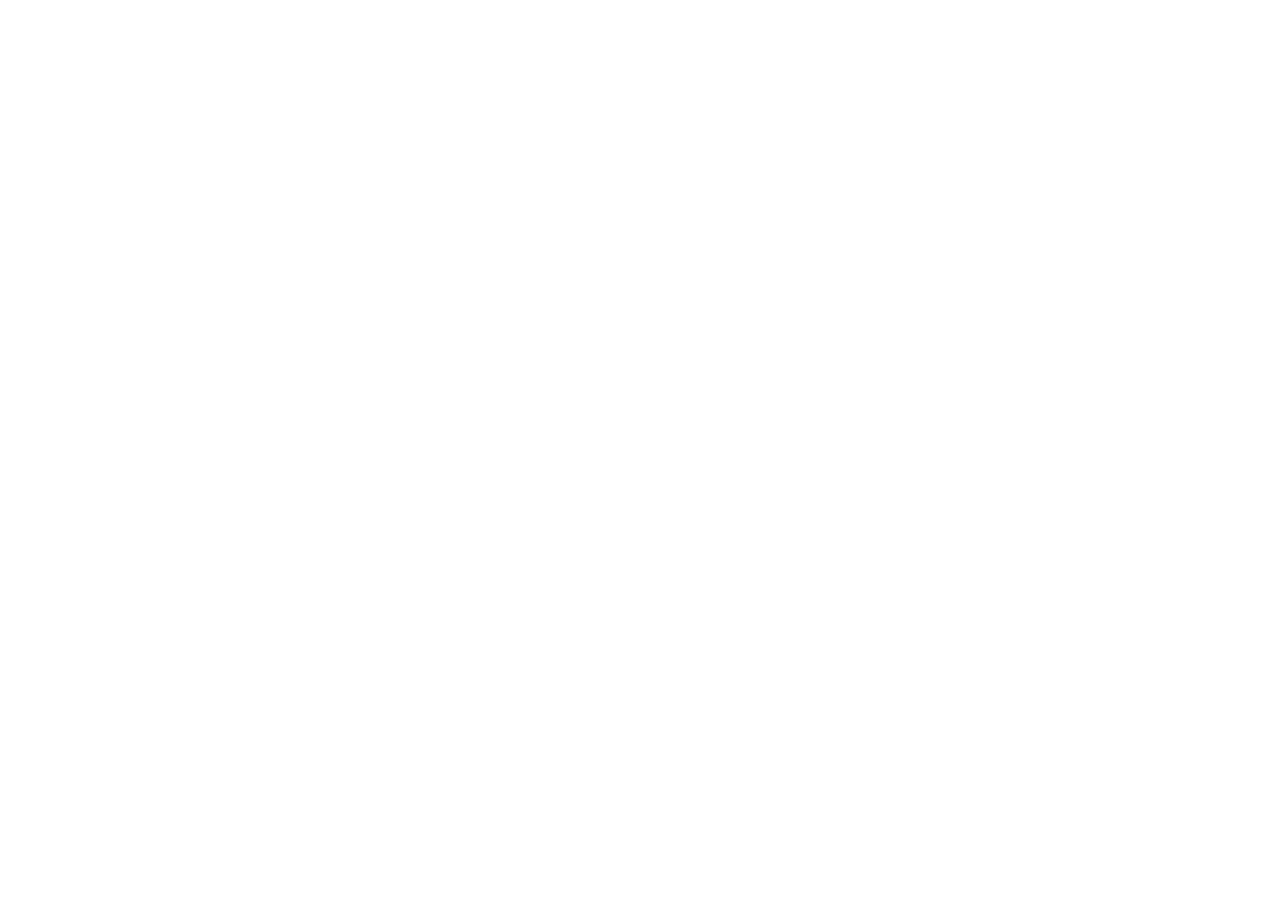
==== ajax/index.html @ 3afb27b2 "Starting an ajax project" ====
<!DOCTYPE html>
<html lang="en">
<head>
	<meta charset="UTF-8">
	<title>Ajax Type Ahead</title>

	<link rel="stylesheet" href="css/style.css">

</head>
<body>

	<script src="js/script.js"></script>
</body>
</html>
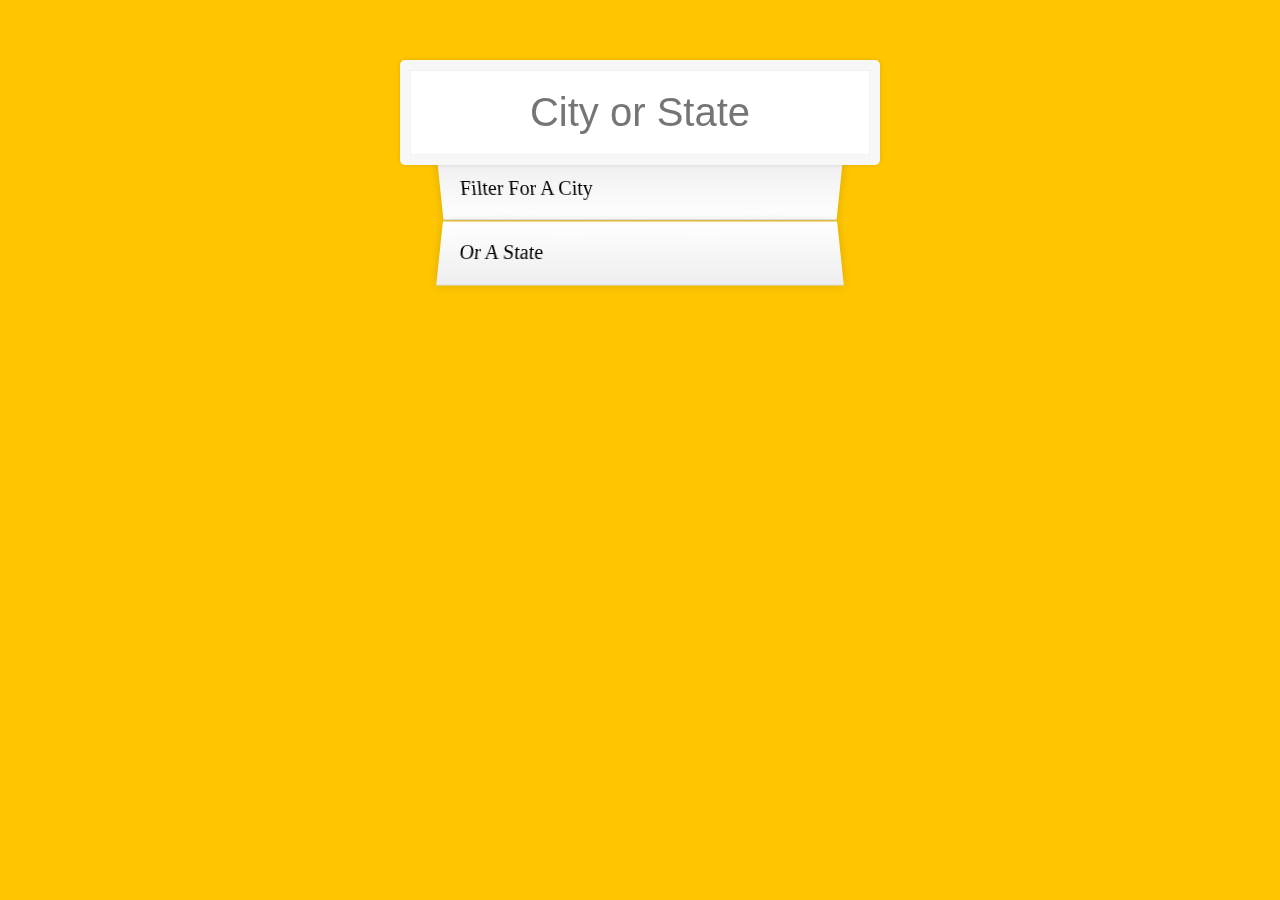
==== commit c796f12d: "Used fetchAPI, worked how to make simple list of suggestions without external library" ====
--- a/ajax/index.html
+++ b/ajax/index.html
@@ -2,13 +2,21 @@
 <html lang="en">
 <head>
 	<meta charset="UTF-8">
-	<title>Ajax Type Ahead</title>
+	<title>Type Ahead 👀</title>
 
 	<link rel="stylesheet" href="css/style.css">
 
 </head>
 <body>
 
+	<form class="search-form">
+		<input type="text" class="search" placeholder="City or State">
+		<ul class="suggestions">
+			<li>Filter for a city</li>
+			<li>or a state</li>
+		</ul>
+	</form>
+
 	<script src="js/script.js"></script>
 </body>
 </html>
--- a/ajax/css/style.css
+++ b/ajax/css/style.css
@@ -0,0 +1,90 @@
+html {
+	box-sizing: border-box;
+	background: #ffc600;
+	font-family: 'Helvetica Neue';
+	font-size: 20px;
+	font-weight: 200;
+}
+
+*, *:after, *:before {
+	box-sizing: inherit;
+}
+
+input {
+	width: 100%;
+	padding: 20px;
+}
+
+.search-form {
+	max-width: 400px;
+	margin: 50px auto;
+}
+
+input.search {
+	margin: 0;
+	text-align: center;
+	outline: 0;
+	border: 10px solid #f7f7f7;
+	width: 120%;
+	left: -10%;
+	position: relative;
+	top: 10px;
+	z-index: 2;
+	border-radius: 5px;
+	font-size: 40px;
+	-webkit-box-shadow: hoff voff blur color;
+	box-shadow: 0	0 5px rgba(0, 0, 0, 0.12),
+		inset 0 0 2px rgba(0, 0, 0, 0.19);
+}
+
+.suggestions {
+	margin: 0;
+	padding: 0;
+	position: relative;
+}
+
+.suggestions li {
+	background-color: #fff;
+	list-style: none;
+	border-bottom: 1px solid #d8d8d8;
+	box-shadow: 0 0 10px rgba(0, 0, 0, 0.14);
+	margin: 0;
+	padding: 20px;
+	transition: background 0.2s;
+	display: flex;
+	justify-content: space-between;
+	text-transform: capitalize;
+}
+
+.suggestions li:nth-child(even) {
+	transform: perspective(100px) rotateX(3deg) translateY(2px) scale(1.001);
+	background: linear-gradient(to bottom, #fff 0%, #eee 100%);
+}
+
+.suggestions li:nth-child(odd) {
+	transform: perspective(100px) rotateX(-3deg) translateY(2px);
+	background: linear-gradient(to top, #fff 0%, #eee 100%);
+}
+
+span.population {
+	font-size: 15px;
+}
+
+.details {
+	text-align: center;
+	font-size: 15px;
+}
+
+.hl {
+	background-color: #ffc600;
+}
+
+.love {
+	text-align: center;
+}
+
+a {
+	color: #000;
+	background-color: rgba(0, 0, 0, 0.1);
+	text-decoration: none;
+}
